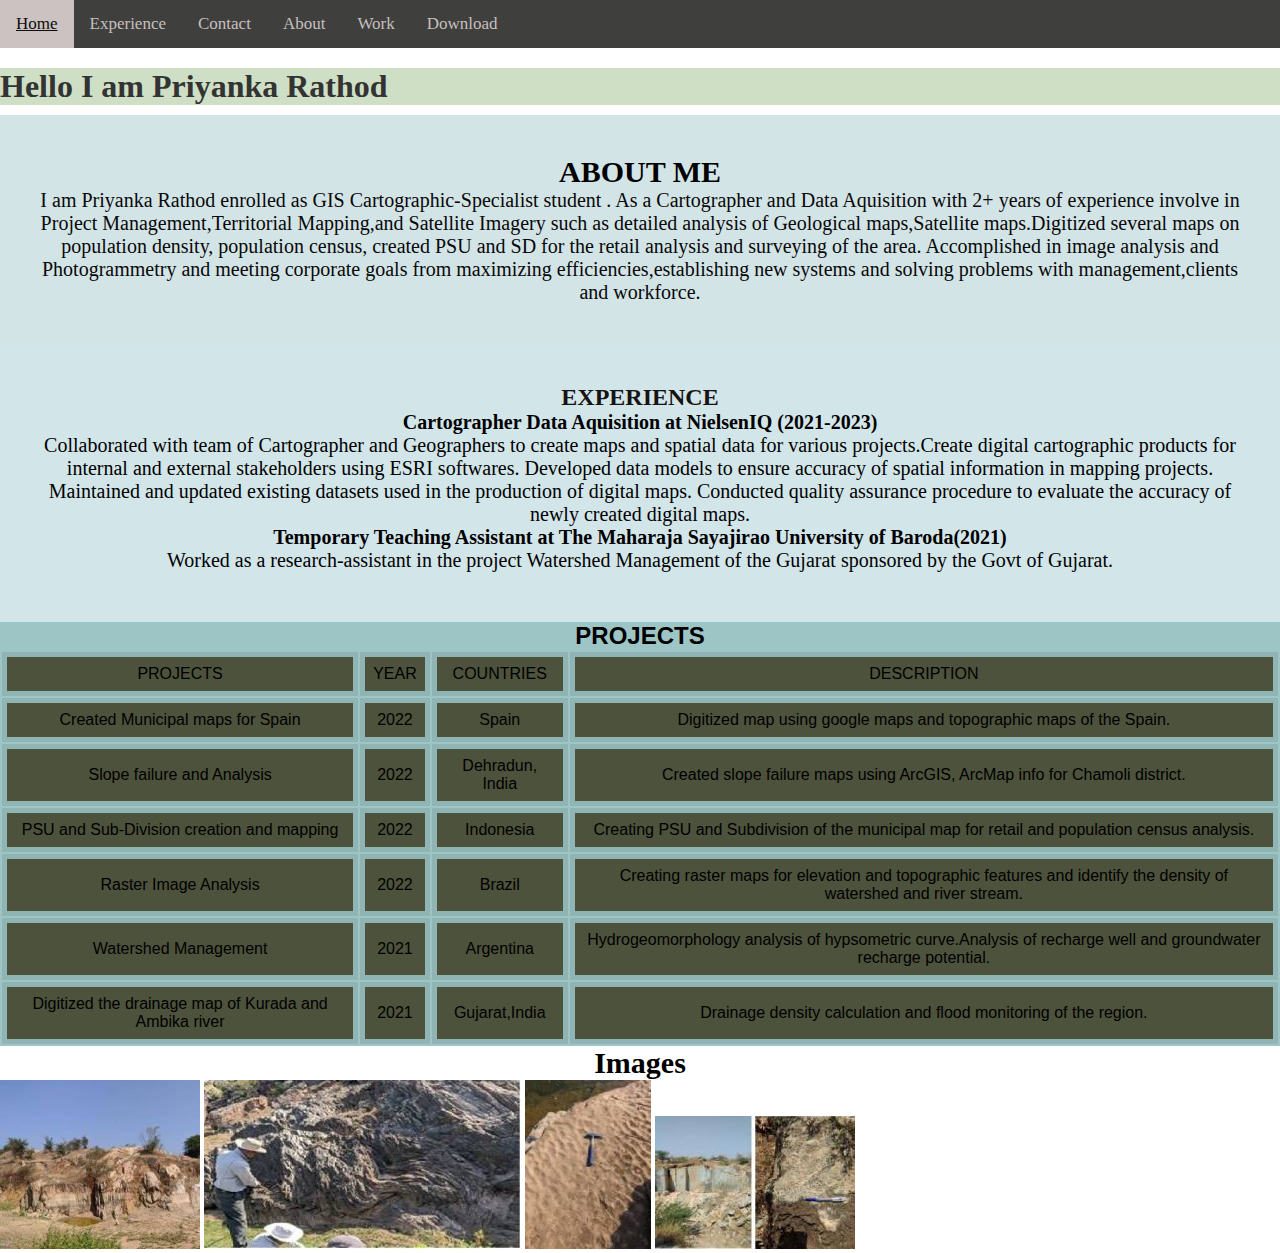
==== index.html @ bb8571cc "Add files via upload" ====
<!--Starting of First Page-->
<!DOCTYPE html>
<html lang="en">
<!-- I have taken this from w3schools-->
<!--Title Portfolio Priyanka and linking sheetstyle to page-->   
    <head>
        <meta charset="utf-8">
        <meta name="viewport" content="width=device-width , initial-scale=1">
        <title>Portfolio Priyanka</title>
        <link rel="stylesheet" href="style.css" >
    </head>
    <body>
<!--This code is from w3schools and reference were taken from https://codepen.io/yatharth-mulani/pen/dywrjyR and modified according to the requirements.>  which i further modified with title details on it>      
        <!Menu ==============================================-->
        <div class="navbar">
            <a href="#home">Home</a>
            <a href="#experience">Experience</a>
            <a href="secondpage.html">Contact</a>
            <a href="#about">About</a>
            <a href="#projects">Work</a>
            <a href="#downloads">Download</a>
            
            
          </div>

                <!--Navigation Toggling-->
                
            
                
            <!--PERSONAL DETAILS-->
            <div id="home" class="home">
        
                        <h1> Hello I am <strong><span>Priyanka Rathod </span></strong></h1>
                        
                    
            </div>
     <!--End of personal details-->       
<!--ABOUT codes are from w3schools and are further modified in div class and alignment -->
<div class="about" id="about">
    <div class="max-width">
        <h2>ABOUT ME</h2>
            <div class="center_align">
                    <p> I am Priyanka Rathod enrolled as GIS Cartographic-Specialist student .
                         As a Cartographer and Data Aquisition with 2+ years of experience involve in Project Management,Territorial Mapping,and Satellite Imagery such as detailed analysis of Geological maps,Satellite maps.Digitized several maps on population density, population census, created PSU and SD for the retail analysis and surveying of the area. Accomplished in image analysis and Photogrammetry and meeting corporate goals from maximizing efficiencies,establishing new systems and solving problems with management,clients and workforce.</p>
                    
            </div> 
    </div>
    </div>
<!--End of About section-->
    <!-- EXPERIENCE -->
<div class="experience" id="experience"> 
    <h2>EXPERIENCE</h2>
    <div class="para">
        <h4>Cartographer Data Aquisition at NielsenIQ (2021-2023) </h4>
        <p>Collaborated with team of Cartographer and Geographers to create maps and spatial data for various projects.Create digital cartographic products  for internal and external stakeholders using ESRI softwares. Developed data models to ensure accuracy of spatial information in mapping projects. Maintained and updated existing datasets used in the production of digital maps. Conducted quality assurance procedure to evaluate the accuracy of newly created digital maps. </p>
      <h4>Temporary Teaching Assistant at The Maharaja Sayajirao University of Baroda(2021)</h4>
        <p> Worked as a research-assistant in the project Watershed Management of the Gujarat sponsored by the Govt of Gujarat. </p>
 </div>

        
      </div>
<!--End of Experience section-->
      
             
   <!--PROJECTS the code is exactly from w3schools and are further modified in sizing and styling-->
   <div class="table" id="Projects">
    <h2>PROJECTS</h2>
    <table>
        <tr>
          <td>PROJECTS</td>
          <td>YEAR</td>
          <td>COUNTRIES</td>
          <td>DESCRIPTION</td>
        </tr>
      
        <tr>
            <td>Created  Municipal maps for Spain</td>
            <td>2022</td>
            <td>Spain</td>
            <td> Digitized map using google maps and topographic maps of the Spain.</td>
          </tr>
          <tr>
            <td>Slope failure and Analysis</td>
            <td>2022</td>
            <td>Dehradun, India</td>
            <td>Created slope failure maps using ArcGIS, ArcMap info for Chamoli district.</td>
          </tr>
         
          <tr>
            <td>PSU and Sub-Division creation and mapping </td>
            <td>2022</td>
            <td>Indonesia</td>
            <td>Creating PSU and Subdivision of the municipal map for retail and population census analysis.</td>
          </tr>
          <tr>
            <td>Raster Image Analysis</td>
            <td>2022</td>
            <td>Brazil</td>
            <td>Creating raster maps for elevation and topographic features and identify the density of watershed and river stream.</td>
            </tr>
            <tr>
                <td>Watershed Management</td>
                <td>2021</td>
                <td>Argentina</td>
                <td>Hydrogeomorphology analysis of hypsometric curve.Analysis of recharge well and groundwater recharge potential.</td>
              </tr>
            <tr>
            <td>Digitized the drainage map of Kurada and Ambika river</td>
          <td>2021</td>
          <td>Gujarat,India</td>
          <td>Drainage density calculation and flood monitoring of the region.</td>
          </tr>
        </table> 
   </div>
 <!--End of Project table -->  
 <!--Images are the from the geological field work of masters degree from India and these images have few lithologies which were drawn by using softwares like coral draw,arcmap,lithomaps. Images are resized using Photopea advance photo editor https://www.photopea.com-->    
      <h3> Images</h3>
        <div class="Images">
         <img src="image/dippingbed.jpg" alt="Dip">
         <img src="image/fold.jpg" alt="Fold">
         <img src="image/sandstone.jpg" alt="sandstone">
         <img src="image/quarry.jpg" alt="quarry">
      </div>   
 <!--End of image section-->     
          
        
    </body>
 </html>
      <!--End of page 1-->
---- style.css ----
/* Apply a reset to remove default margin and padding */
  * {
    margin: 0;
    padding: 0;
    box-sizing: border-box;
  }
  
/* Add a  background color to the top navigation bar copied from w3schools and modified in  background-color and margin */
.navbar {
    background-color: #3f3f3d;
    overflow: hidden;
  }
.home{
  margin-top: 20px;
  background-color: rgb(206, 223, 197);
  margin-bottom: 10px;
}
  /* layouts are modified with familyname, font family, padding, and text align */
  
.center_align{
  text-align: center;
  font-family: 'Times New Roman', Times, serif;
  font-size:40px;
}

.title{
  text-align: center;
  font-size: medium;
  font-style: normal;
}
.text-center{
  padding-top: 20px;
  margin-top: 100px;
  text-align: left;
  font-weight: bold;
}
/* paragraph sizing */
p{
  font-size: 20px;
}

  /* Style the links inside the navigation bar  code from w3schools and are modified in color and font-size*/
  .navbar a {
    float: left;
    color: #c7bfbf;
    text-align: center;
    padding: 14px 16px;
    text-decoration: none;
    font-size: 17px;
  }
  
  /* Change the color and background color of links on hover */
  .navbar a:hover {
    background-color: #ccc2c2;
    color: rgb(13, 13, 13);
  }
  /* Add a color to the active/current link  colors are modified */
.topnav a.active {
  background-color: #b6cac3;
  color: white;
}
  

  /* Style the about section with color,text-align,font-size, font-weight, class named as max-width few details are taken from https://codepen.io/yatharth-mulani/pen/dywrjyR */
  .about {
    background-color: rgb(211, 228, 231);
    padding: 40px;
    text-align: center;
    
  }
   .max-width h2{
    color: black;
    text-align: center;
    margin-block: 0px;
    font-weight: bold;
    font-size: 30px;

  }
  .center_align{
    color: rgb(8, 8, 8);
    font-size: 15px;
  }
  /* Style the experience section with change in background color, padding and font-weight */
  .experience {
    background-color: rgb(210, 229, 233);
    padding: 40px;
    text-align: center;
    font-weight: bold;
    
  }
  .experience h2{
  text-align: center;
  font-weight: bold;
  margin-block: 0px;
  color: #181313;
  
  }
  .experience h4 {
    font-weight: bold;
    font-size: 20px;
    margin:auto;


  }
  .para{
    text-align:center;
    font-size: 15px;
    font-weight: lighter;
  }
  /* Add color to table project section  taken from w3schools and modified in color,font-family ,font-size. Margin of the table is also modified*/
  .table {
    font-family: arial, sans-serif;
    border-collapse: collapse;
    width: 100%;
    background-color: #9ec5c5;
    text-align: center;
   
  }
  
  .table th, .table td {
    border: 5px solid #90b3b3;
    text-align: center;
    padding: 8px;
    margin-bottom: 10px;
  }
  
  .table tr:nth-child(even) {
    background-color: #5e817f;
  }
  /* Image class and the images are allined in inline-block with list type none from w3schools */
  
  h3{
    font-size: 30px;
    font-weight: bold;
    text-align: center;
  }
  
  .image{
    text-align: center;
    margin-top: 10px;
    background-color: #94aa96;
    max-width: fit-content;
    width: 100%;
    height:100%;
    margin-left: 30px;
    float: left;
  }
  .Dip{
    float: left;
    width: 20%;
    margin-left: 0px;
    margin-bottom: 5px;
    width: 2000px;
    height:20px;
    margin-top: 5%;
    margin-bottom: 15%;

  
  }
  .Fold{
    float: left;
    width: 20%;
    margin-left: 0px;
    margin-bottom: 5px;
    width:2000px;
    height:20px;
    margin-top: 5%;
    margin-bottom: 15%;
  
  }
  .sandstone{
    float: left;
    width: 20%;
    margin-left: 0px;
    margin-bottom: 5px;
    width:2000px;
    height:20px;
    margin-top: 5%;
    margin-bottom: 15%;
  
  }
  .quarry{
    float: left;
    width: 20%;
    margin-left: 0px;
    margin-bottom: 5px;
    width:2000px;
    height:20px;
    margin-top: 5%;
    margin-bottom: 15%;
  
  }
  .Strata{
    float: left;
    width: 20%;
    margin-left: 0px;
    margin-bottom: 100px;
    width:2000px;
    height:20px;
    margin-top: 5%;
    margin-bottom: 15%;
  
  }
  .para{
    margin-bottom: 10px;

  }
  .alink  {
    background-color: rgb(182, 199, 182);
    text-align: center;
    height:auto
  }
   .alink a:hover{
    color: blue;
  }
  .h3{
    text-align: center;
    
  }
 
/* second page css */
.menu{
  float: right;
  color: #7a2072;
  text-decoration: line-through;
  margin-bottom: 40px;
  padding: 10px;
  font-size: 20px;
}
education
/* Add a color to the current eduaction table with row and column with margin,padding modifications and colors .*/
.education table, th, td {
    position: relative;
    border: 1px solid;
    margin-bottom: auto;
    table-layout: auto;
    background-color: #4d523c;
  
  }
  table{
    width: 100%;
  }
/* Heading education  text in the table are aligned */
.education h3{
  margin-top: 20px;
  margin-bottom: 20px;
  text-align: center;
  font-size: 25px;
  padding: 40px;
  background-color: #8ba18a;

}
.textp{
  margin-top: 30px;
  text-align: justify;
  background-color:#94aa96
}

/* Add color and list to skill taken from w3schools with modifications in heading and font-size, font-weight,margin-top */
.skills{
  background-color:#587b52;
  padding: 35px;
  margin-top: 10px;
  text-align: center;
}
.skills h1 {
  font-size: 30px;
  margin: 0;
}
.skills h2{
  font-size: 20px;
}
/* about list styling */
.list{
background-color: rgb(155, 172, 156);
font-size: 20px;
font-weight: bold;
margin-top: 10px;
text-align: center;

}
/* Style the "Certifications" section */
.CERTIFICATIONS {
  text-align: center;
  background-color: #2d5547;

}
.CERTIFICATIONS h3 {
  font-size: 25px;
  text-align: center;
  background-color: #6da55e;
}
.listcert {
  list-style: circle;
  text-align: center;
  font-size: 20px;
  margin: 10px 0;
  background-color: #6da55e;
}


/* Add color to contact details*/
.contactme{
background-color: rgb(206, 223, 197);
padding: 15px;
text-align: center;

}
/* this stylesheet is taken from https://codepen.io/yatharth-mulani/pen/dywrjyR with slight modification in color and padding */
.contact-container {
  margin: 0 auto;
  padding: 10%;
  border: 1px solid #290202;
  padding: 10px 30px;
  margin-top: 20px;
  border-radius: 1px;
}
/* change in color in ul and li */

h1 {
  color: #333;
}

ul {
  list-style: none;
  padding: 0;
}

li {
  margin-bottom: 10px;
}

a {
  text-decoration: none;
  color: #050307;
}

a:hover {
  text-decoration: underline;
}
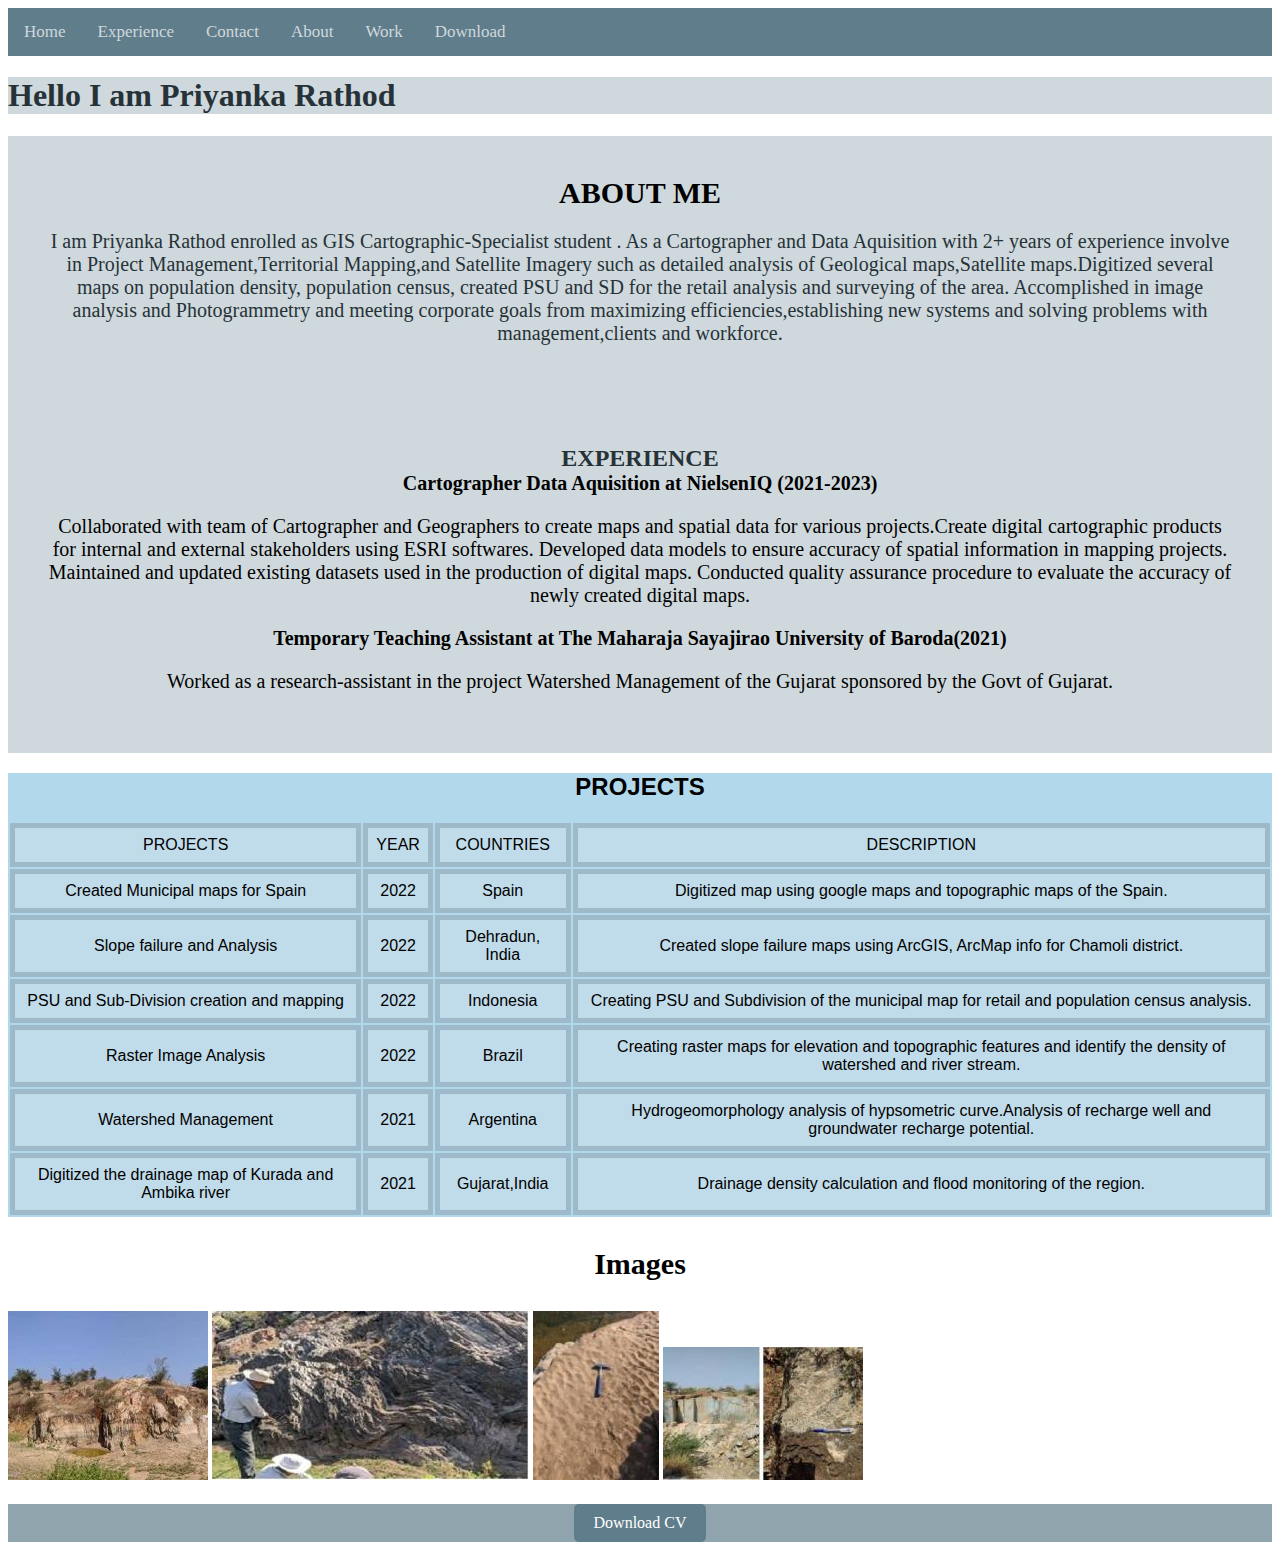
==== commit b4152b9a: "Update index.html" ====
--- a/index.html
+++ b/index.html
@@ -7,6 +7,9 @@
         <meta charset="utf-8">
         <meta name="viewport" content="width=device-width , initial-scale=1">
         <title>Portfolio Priyanka</title>
+        <meta name="description" content="Experience and expertise">
+        <meta name="author" content="Priyanka Rathod">
+        <meta name="keywords" content="Education, experience, projects, cartography,certifications">
         <link rel="stylesheet" href="style.css" >
     </head>
     <body>
@@ -19,6 +22,7 @@
             <a href="#about">About</a>
             <a href="#projects">Work</a>
             <a href="#downloads">Download</a>
+
             
             
           </div>
@@ -121,7 +125,12 @@
          <img src="image/sandstone.jpg" alt="sandstone">
          <img src="image/quarry.jpg" alt="quarry">
       </div>   
- <!--End of image section-->     
+ <!--End of image section-->  
+ 
+ <!-- Download Section -->
+<div id="downloads" class="alink">
+  <a href="image/CV.pdf" download>Download CV</a> 
+</div>
           
         
     </body>
@@ -135,4 +144,4 @@
  
                 
             
-        +        
--- a/style.css
+++ b/style.css
@@ -1,326 +1,337 @@
-
-
-  /* Apply a reset to remove default margin and padding */
-  * {
-    margin: 0;
-    padding: 0;
-    box-sizing: border-box;
-  }
-  
-/* Add a  background color to the top navigation bar copied from w3schools and modified in  background-color and margin */
+To change the color theme to a blue-grey theme, you can adjust the color values throughout the CSS file. Here's a modified version of your CSS with a blue-grey theme:
+
+```css
+/* Apply a reset to remove default margin and padding */
+* {
+  margin: 0;
+  padding:1 px;
+  box-sizing:border-box;
+}
+
+/* Add a background color to the top navigation bar copied from w3schools and modified in background-color and margin */
 .navbar {
-    background-color: #3f3f3d;
-    overflow: hidden;
-  }
-.home{
+  background-color: #607d8b; /* Blue-grey color */
+  overflow: hidden;
+}
+.home {
   margin-top: 20px;
-  background-color: rgb(206, 223, 197);
+  background-color: #cfd8dc; /* Lighter shade of blue-grey */
   margin-bottom: 10px;
 }
-  /* layouts are modified with familyname, font family, padding, and text align */
-  
-.center_align{
+
+/* layouts are modified with familyname, font family, padding, and text align */
+.center_align {
   text-align: center;
   font-family: 'Times New Roman', Times, serif;
-  font-size:40px;
-}
-
-.title{
+  font-size: 40px;
+}
+
+.title {
   text-align: center;
   font-size: medium;
   font-style: normal;
 }
-.text-center{
+
+.text-center {
   padding-top: 20px;
   margin-top: 100px;
   text-align: left;
   font-weight: bold;
 }
+
 /* paragraph sizing */
-p{
-  font-size: 20px;
-}
-
-  /* Style the links inside the navigation bar  code from w3schools and are modified in color and font-size*/
-  .navbar a {
-    float: left;
-    color: #c7bfbf;
-    text-align: center;
-    padding: 14px 16px;
-    text-decoration: none;
-    font-size: 17px;
-  }
-  
-  /* Change the color and background color of links on hover */
-  .navbar a:hover {
-    background-color: #ccc2c2;
-    color: rgb(13, 13, 13);
-  }
-  /* Add a color to the active/current link  colors are modified */
+p {
+  font-size: 20px;
+}
+
+/* Style the links inside the navigation bar code from w3schools and are modified in color and font-size */
+.navbar a {
+  float: left;
+  color: #cfd8dc; /* Lighter shade of blue-grey */
+  text-align: center;
+  padding: 14px 16px;
+  text-decoration: none;
+  font-size: 17px;
+}
+
+/* Change the color and background color of links on hover */
+.navbar a:hover {
+  background-color: #b0bec5; /* Darker shade of blue-grey */
+  color: #050d13; /* Dark text color */
+}
+
+/* Add a color to the active/current link colors are modified */
 .topnav a.active {
-  background-color: #b6cac3;
+  background-color: #78909c; /* Another shade of blue-grey */
   color: white;
 }
-  
-
-  /* Style the about section with color,text-align,font-size, font-weight, class named as max-width few details are taken from https://codepen.io/yatharth-mulani/pen/dywrjyR */
-  .about {
-    background-color: rgb(211, 228, 231);
-    padding: 40px;
-    text-align: center;
-    
-  }
-   .max-width h2{
-    color: black;
-    text-align: center;
-    margin-block: 0px;
-    font-weight: bold;
-    font-size: 30px;
-
-  }
-  .center_align{
-    color: rgb(8, 8, 8);
-    font-size: 15px;
-  }
-  /* Style the experience section with change in background color, padding and font-weight */
-  .experience {
-    background-color: rgb(210, 229, 233);
-    padding: 40px;
-    text-align: center;
-    font-weight: bold;
-    
-  }
-  .experience h2{
-  text-align: center;
-  font-weight: bold;
+
+/* Style the about section with color, text-align, font-size, font-weight, class named as max-width few details are taken from https://codepen.io/yatharth-mulani/pen/dywrjyR */
+.about {
+  background-color: #cfd8dc; /* Lighter shade of blue-grey */
+  padding: 40px;
+  text-align: center;
+}
+
+.max-width h2 {
+  color: black;
+  text-align: center;
   margin-block: 0px;
-  color: #181313;
-  
-  }
-  .experience h4 {
-    font-weight: bold;
-    font-size: 20px;
-    margin:auto;
-
-
-  }
-  .para{
-    text-align:center;
-    font-size: 15px;
-    font-weight: lighter;
-  }
-  /* Add color to table project section  taken from w3schools and modified in color,font-family ,font-size. Margin of the table is also modified*/
-  .table {
-    font-family: arial, sans-serif;
-    border-collapse: collapse;
-    width: 100%;
-    background-color: #9ec5c5;
-    text-align: center;
-   
-  }
-  
-  .table th, .table td {
-    border: 5px solid #90b3b3;
-    text-align: center;
-    padding: 8px;
-    margin-bottom: 10px;
-  }
-  
-  .table tr:nth-child(even) {
-    background-color: #5e817f;
-  }
-  /* Image class and the images are allined in inline-block with list type none from w3schools */
-  
-  h3{
-    font-size: 30px;
-    font-weight: bold;
-    text-align: center;
-  }
-  
-  .image{
-    text-align: center;
-    margin-top: 10px;
-    background-color: #94aa96;
-    max-width: fit-content;
-    width: 100%;
-    height:100%;
-    margin-left: 30px;
-    float: left;
-  }
-  .Dip{
-    float: left;
-    width: 20%;
-    margin-left: 0px;
-    margin-bottom: 5px;
-    width: 2000px;
-    height:20px;
-    margin-top: 5%;
-    margin-bottom: 15%;
-
-  
-  }
-  .Fold{
-    float: left;
-    width: 20%;
-    margin-left: 0px;
-    margin-bottom: 5px;
-    width:2000px;
-    height:20px;
-    margin-top: 5%;
-    margin-bottom: 15%;
-  
-  }
-  .sandstone{
-    float: left;
-    width: 20%;
-    margin-left: 0px;
-    margin-bottom: 5px;
-    width:2000px;
-    height:20px;
-    margin-top: 5%;
-    margin-bottom: 15%;
-  
-  }
-  .quarry{
-    float: left;
-    width: 20%;
-    margin-left: 0px;
-    margin-bottom: 5px;
-    width:2000px;
-    height:20px;
-    margin-top: 5%;
-    margin-bottom: 15%;
-  
-  }
-  .Strata{
-    float: left;
-    width: 20%;
-    margin-left: 0px;
-    margin-bottom: 100px;
-    width:2000px;
-    height:20px;
-    margin-top: 5%;
-    margin-bottom: 15%;
-  
-  }
-  .para{
-    margin-bottom: 10px;
-
-  }
-  .alink  {
-    background-color: rgb(182, 199, 182);
-    text-align: center;
-    height:auto
-  }
-   .alink a:hover{
-    color: blue;
-  }
-  .h3{
-    text-align: center;
-    
-  }
- 
+  font-weight: bold;
+  font-size: 30px;
+}
+
+.center_align {
+  color: #263238; /* Dark blue-grey text color */
+  font-size: 15px;
+}
+
+/* Style the experience section with change in background color, padding and font-weight */
+.experience {
+  background-color: #cfd8dc; /* Lighter shade of blue-grey */
+  padding: 40px;
+  text-align: center;
+  font-weight: bold;
+}
+
+.experience h2 {
+  text-align: center;
+  font-weight: bold;
+  margin-block: 0px;
+  color: #263238; /* Dark blue-grey text color */
+}
+
+.experience h4 {
+  font-weight: bold;
+  font-size: 20px;
+  margin:auto;
+}
+
+.para {
+  text-align: center;
+  font-size: 15px;
+  font-weight: lighter;
+}
+
+/* Add color to table project section taken from w3schools and modified in color, font-family, font-size. Margin of the table is also modified */
+.table {
+  font-family: arial, sans-serif;
+  border-collapse: collapse;
+  width: 100%;
+  background-color: #b2d8eb; /* Another shade of blue-grey */
+  text-align: center;
+}
+
+.table th,
+.table td {
+  border: 5px solid #9ebac9; /* Another shade of blue-grey */
+  text-align: center;
+  padding: 8px;
+  margin-bottom: 10px;
+}
+
+.table tr:nth-child(even) {
+  background-color: #afc7d3; /* Blue-grey color */
+}
+
+/* Image class and the images are allined in inline-block with list type none from w3schools */
+h3 {
+  font-size: 30px;
+  font-weight: bold;
+  text-align: center;
+}
+
+.image {
+  text-align: center;
+  margin-top: 10px;
+  background-color: #afc5cf; /* Another shade of blue-grey */
+  max-width: fit-content;
+  width: 100%;
+  height: 100%;
+  margin-left: 30px;
+  float: left;
+}
+
+.Dip {
+  float: left;
+  width: 20%;
+  margin-left: 0px;
+  margin-bottom: 5px;
+  width: 2000px;
+  height: 20px;
+  margin-top: 5%;
+  margin-bottom: 15%;
+}
+
+.Fold {
+  float: left;
+  width: 20%;
+  margin-left: 0px;
+  margin-bottom: 5px;
+  width: 2000px;
+  height: 20px;
+  margin-top: 5%;
+  margin-bottom: 15%;
+}
+
+.sandstone {
+  float: left;
+  width: 20%;
+  margin-left: 0px;
+  margin-bottom: 5px;
+  width: 2000px;
+  height: 20px;
+  margin-top: 5%;
+  margin-bottom: 15%;
+}
+
+.quarry {
+  float: left;
+  width: 20%;
+  margin-left: 0px;
+  margin-bottom: 5px;
+  width: 2000px;
+  height: 20px;
+  margin-top: 5%;
+  margin-bottom: 15%;
+}
+
+.Strata {
+  float: left;
+  width: 20%;
+  margin-left: 0px;
+  margin-bottom: 100px;
+  width: 2000px;
+  height: 20px;
+  margin-top: 5%;
+  margin-bottom: 15%;
+}
+
+.para {
+  margin-bottom: 10px;
+}
+
+.alink {
+  background-color: #90a4ae; /* Another shade of blue-grey */
+  text-align: center;
+  height: auto;
+}
+
+.alink a:hover {
+  color: blue;
+}
+
+.h3 {
+  text-align: center;
+}
+
 /* second page css */
-.menu{
+.menu {
   float: right;
-  color: #7a2072;
+  color: #546e7a; /* Darker shade of blue-grey */
   text-decoration: line-through;
   margin-bottom: 40px;
   padding: 10px;
   font-size: 20px;
 }
-education
-/* Add a color to the current eduaction table with row and column with margin,padding modifications and colors .*/
-.education table, th, td {
-    position: relative;
-    border: 1px solid;
-    margin-bottom: auto;
-    table-layout: auto;
-    background-color: #4d523c;
-  
-  }
-  table{
-    width: 100%;
-  }
-/* Heading education  text in the table are aligned */
-.education h3{
+
+/* Add a color to the current education table with row and column with margin, padding modifications and colors . */
+.education table,
+th,
+td {
+  position: relative;
+  border: 1px solid;
+  margin-bottom: auto;
+  table-layout: auto;
+  background-color: #c0dbe9; /* Darker shade of blue-grey */
+}
+
+table {
+  width: 100%;
+}
+
+/* Heading education text in the table are aligned */
+.education h3 {
   margin-top: 20px;
   margin-bottom: 20px;
   text-align: center;
   font-size: 25px;
   padding: 40px;
-  background-color: #8ba18a;
-
-}
-.textp{
+  background-color: #78909c; /* Another shade of blue-grey */
+}
+
+.textp {
   margin-top: 30px;
   text-align: justify;
-  background-color:#94aa96
-}
-
-/* Add color and list to skill taken from w3schools with modifications in heading and font-size, font-weight,margin-top */
-.skills{
-  background-color:#587b52;
+  background-color: #90a4ae; /* Another shade of blue-grey */
+}
+
+/* Add color and list to skill taken from w3schools with modifications in heading and font-size, font-weight, margin-top */
+.skills {
+  background-color: #546e7a; /* Darker shade of blue-grey */
   padding: 35px;
   margin-top: 10px;
   text-align: center;
 }
+
 .skills h1 {
   font-size: 30px;
   margin: 0;
 }
-.skills h2{
-  font-size: 20px;
-}
+
+.skills h2 {
+  font-size: 20px;
+}
+
 /* about list styling */
-.list{
-background-color: rgb(155, 172, 156);
-font-size: 20px;
-font-weight: bold;
-margin-top: 10px;
-text-align: center;
-
-}
+.list {
+  background-color: #78909c; /* Another shade of blue-grey */
+  font-size: 20px;
+  font-weight: bold;
+  margin-top: 10px;
+  text-align: center;
+}
+
 /* Style the "Certifications" section */
 .CERTIFICATIONS {
   text-align: center;
-  background-color: #2d5547;
-
-}
+  background-color: #263238; /* Dark blue-grey color */
+}
+
 .CERTIFICATIONS h3 {
   font-size: 25px;
   text-align: center;
-  background-color: #6da55e;
-}
+  background-color: #455a64; /* Another shade of dark blue-grey */
+}
+
 .listcert {
   list-style: circle;
   text-align: center;
   font-size: 20px;
   margin: 10px 0;
-  background-color: #6da55e;
-}
-
-
-/* Add color to contact details*/
-.contactme{
-background-color: rgb(206, 223, 197);
-padding: 15px;
-text-align: center;
-
-}
+  background-color: #546e7a; /* Darker shade of blue-grey */
+}
+
+/* Add color to contact details */
+.contactme {
+  background-color: #cfd8dc; /* Lighter shade of blue-grey */
+  padding: 15px;
+  text-align: center;
+}
+
 /* this stylesheet is taken from https://codepen.io/yatharth-mulani/pen/dywrjyR with slight modification in color and padding */
 .contact-container {
   margin: 0 auto;
   padding: 10%;
-  border: 1px solid #290202;
+  border: 1px solid #263238; /* Dark blue-grey border */
   padding: 10px 30px;
   margin-top: 20px;
   border-radius: 1px;
 }
+
 /* change in color in ul and li */
-
 h1 {
-  color: #333;
+  color: #263238; /* Dark blue-grey color */
 }
 
 ul {
@@ -334,14 +345,30 @@
 
 a {
   text-decoration: none;
-  color: #050307;
+  color: #050d13; /* Dark text color */
 }
 
 a:hover {
   text-decoration: underline;
 }
-
-
-
-
-
+#downloads {
+  text-align: center; /* Center align the content */
+  margin-top: 20px; /* Add some top margin for spacing */
+}
+
+.alink a {
+  display: inline-block; /* Make the link a block element */
+  padding: 10px 20px; /* Add padding for better clickability */
+  background-color: #607D8B; /* Blue-grey background color */
+  color: white; /* White text color */
+  text-decoration: none; /* Remove underline from the link */
+  border-radius: 5px; /* Add rounded corners */
+  transition: background-color 0.3s; /* Smooth transition for background color change */
+}
+
+.alink a:hover {
+  background-color: #455A64; /* Darker blue-grey color on hover */
+}
+
+
+/*This CSS file incorporates a blue-grey color scheme throughout the styling of various elements on  webpage. Adjustments have been made to the background colors, text colors, and other stylistic properties to achieve this theme.*/
